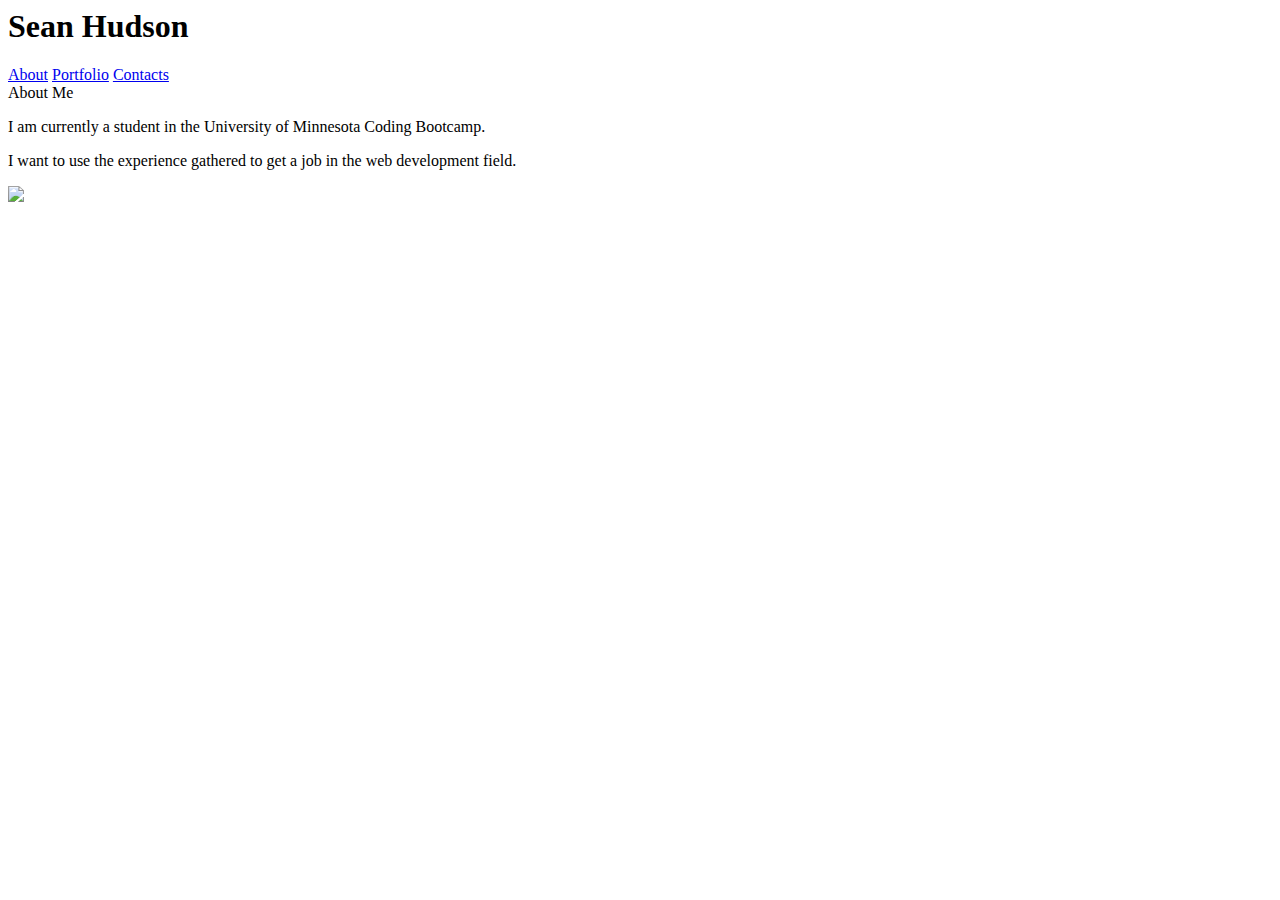
==== index.html @ bbe703d2 "Basic_Portfolio" ====
<!DOCTYPE <!DOCTYPE html>
<html>
<head>
    <meta charset="utf-8" />
    <meta http-equiv="X-UA-Compatible" content="IE=edge">
    <title>About Me</title>
    <meta name="viewport" content="width=device-width, initial-scale=1">
    <link rel="stylesheet" type="text/css" media="screen" href=".css">
    <script src="main.js"></script>
    <h1>Sean Hudson</h1>
    <nav>
        <a href="index.html">About</a>
        <a href="portfolio.html">Portfolio</a>
        <a href="contacts.html">Contacts</a>
    </nav>
</head>
<body>
    <container>
            <header>About Me</header>
            <p>I am currently a student in the University of Minnesota Coding Bootcamp.</p>
            <p>I want to use the experience gathered to get a job in the web development field.</p>
    
            <a href="https://placeholder.com"><img src="http://via.placeholder.com/350x150"></a>
    </container>
</body>
<footer>

    
</footer>
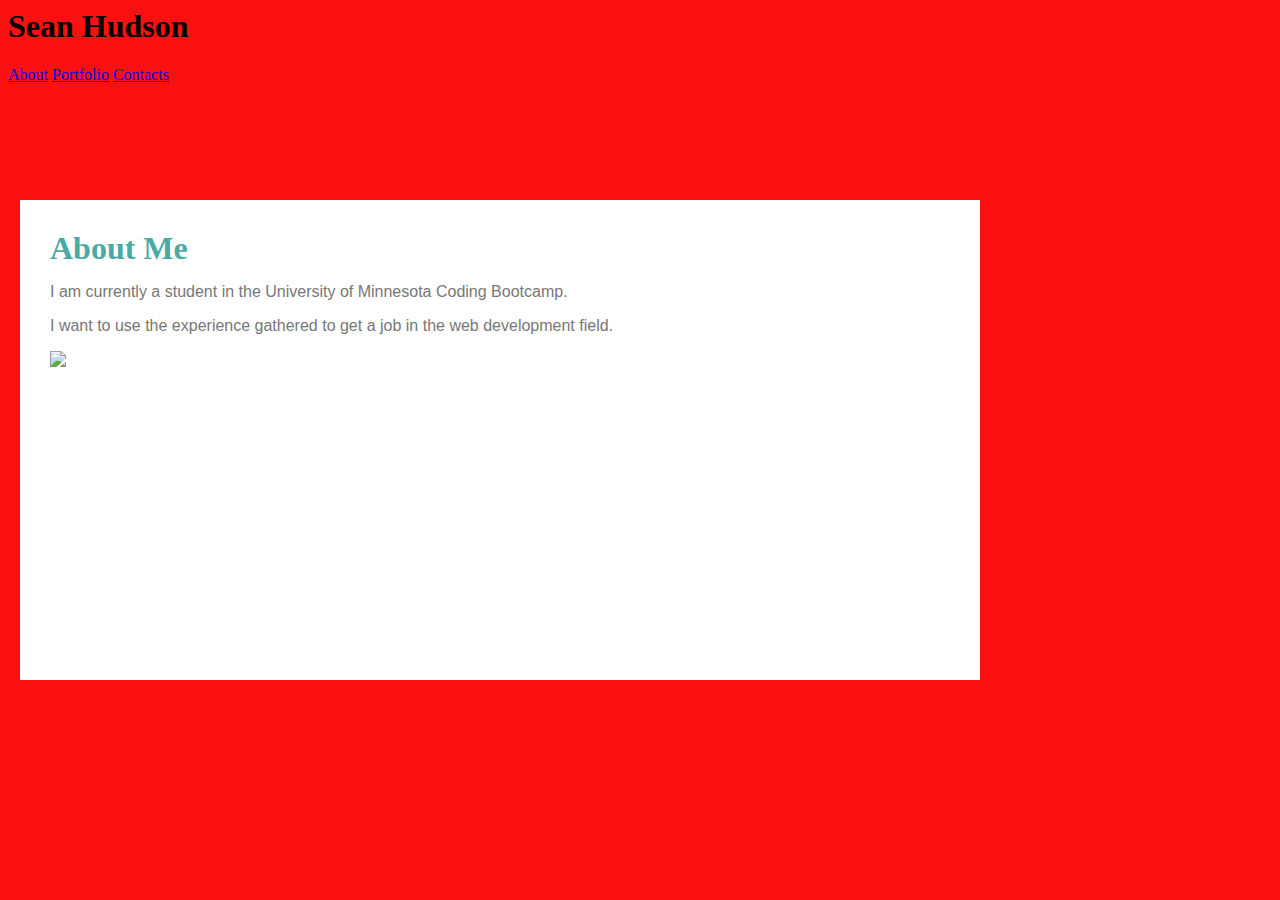
==== commit 8c1f0056: "Basic_Portfolio" ====
--- a/index.html
+++ b/index.html
@@ -5,7 +5,7 @@
     <meta http-equiv="X-UA-Compatible" content="IE=edge">
     <title>About Me</title>
     <meta name="viewport" content="width=device-width, initial-scale=1">
-    <link rel="stylesheet" type="text/css" media="screen" href=".css">
+    <link rel="stylesheet" type="text/css" media="screen" href="assets\css\style.css">
     <script src="main.js"></script>
     <h1>Sean Hudson</h1>
     <nav>
@@ -15,13 +15,13 @@
     </nav>
 </head>
 <body>
-    <container>
+    <div id="container">
             <header>About Me</header>
             <p>I am currently a student in the University of Minnesota Coding Bootcamp.</p>
             <p>I want to use the experience gathered to get a job in the web development field.</p>
     
             <a href="https://placeholder.com"><img src="http://via.placeholder.com/350x150"></a>
-    </container>
+    </div>
 </body>
 <footer>
 
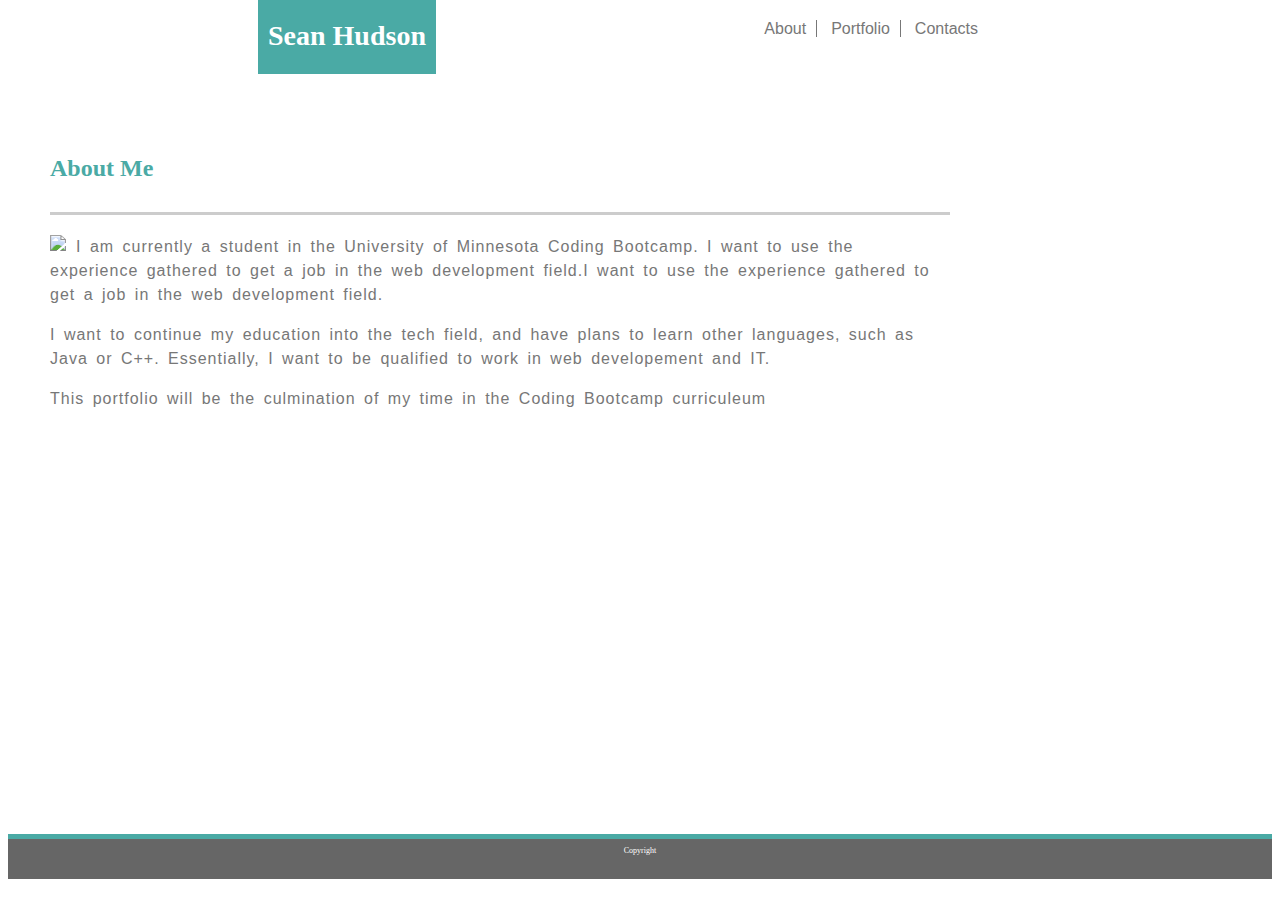
==== commit 304be47a: "Basic-Portfolio" ====
--- a/index.html
+++ b/index.html
@@ -1,29 +1,39 @@
-<!DOCTYPE <!DOCTYPE html>
+<!DOCTYPE html>
 <html>
-<head>
-    <meta charset="utf-8" />
-    <meta http-equiv="X-UA-Compatible" content="IE=edge">
-    <title>About Me</title>
-    <meta name="viewport" content="width=device-width, initial-scale=1">
-    <link rel="stylesheet" type="text/css" media="screen" href="assets\css\style.css">
-    <script src="main.js"></script>
-    <h1>Sean Hudson</h1>
-    <nav>
-        <a href="index.html">About</a>
-        <a href="portfolio.html">Portfolio</a>
-        <a href="contacts.html">Contacts</a>
-    </nav>
-</head>
-<body>
-    <div id="container">
-            <header>About Me</header>
-            <p>I am currently a student in the University of Minnesota Coding Bootcamp.</p>
-            <p>I want to use the experience gathered to get a job in the web development field.</p>
+    <head>
+                <meta charset="utf-8" />
+                <meta http-equiv="X-UA-Compatible" content="IE=edge">
+                <title>About Me</title>
+                <meta name="viewport" content="width=device-width, initial-scale=1">
+                <link rel="stylesheet" type="text/css" media="screen" href="assets\css\style.css">
+    </head>
+<body>   
     
-            <a href="https://placeholder.com"><img src="http://via.placeholder.com/350x150"></a>
+    <div id= "banner">
+        <header>   
+            <p1>Sean Hudson</p1>
+        </header>
+        <div id="nav">
+                <a class= "nav" href="index.html">About</a>
+                <a class= "nav" href="portfolio.html">Portfolio</a>
+                <a class= "nav" href="contact.html">Contacts</a>
+        </div>
     </div>
+        <div id="container">
+                <h2>About Me</h2>
+                <a href="https://placeholder.com"><img src="http://via.placeholder.com/350x150"></a>
+                <p class="bio">I am currently a student in the University of Minnesota Coding Bootcamp. I want to use the experience gathered to get a job in the web development field.I want to use the experience gathered to get a job in the web development field.</p>
+                <p class="bio"> I want to continue my education into the tech field, and have plans to learn other languages, such as Java or C++. Essentially, I want to be qualified to work in web developement and IT.</p>
+                <p class="bio">This portfolio will be the culmination of my time in the Coding Bootcamp curriculeum</p>
+        
+                
+        </div>
+    <div class= "footer">
+        <p>Copyright</p>
+    </div>
+    
+   
 </body>
 <footer>
-
-    
+        <p4>Copyright</p4>
 </footer>